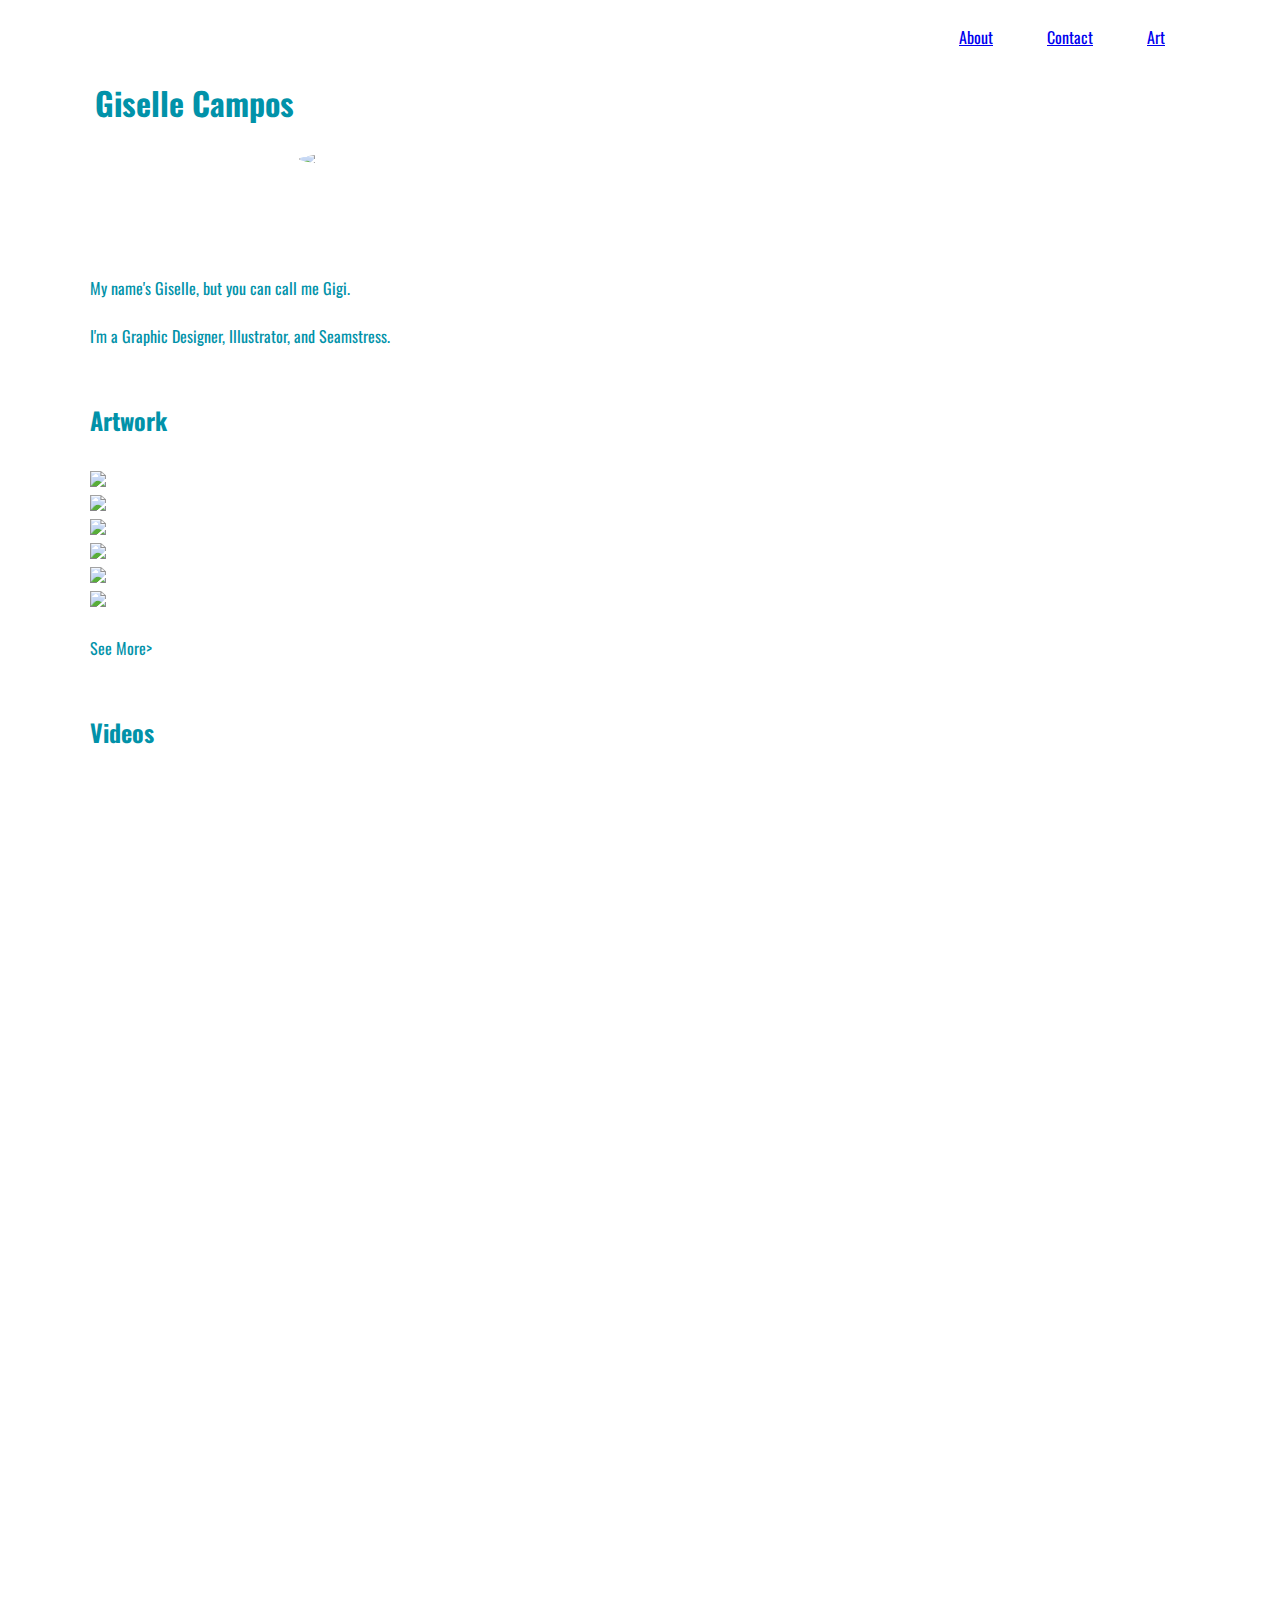
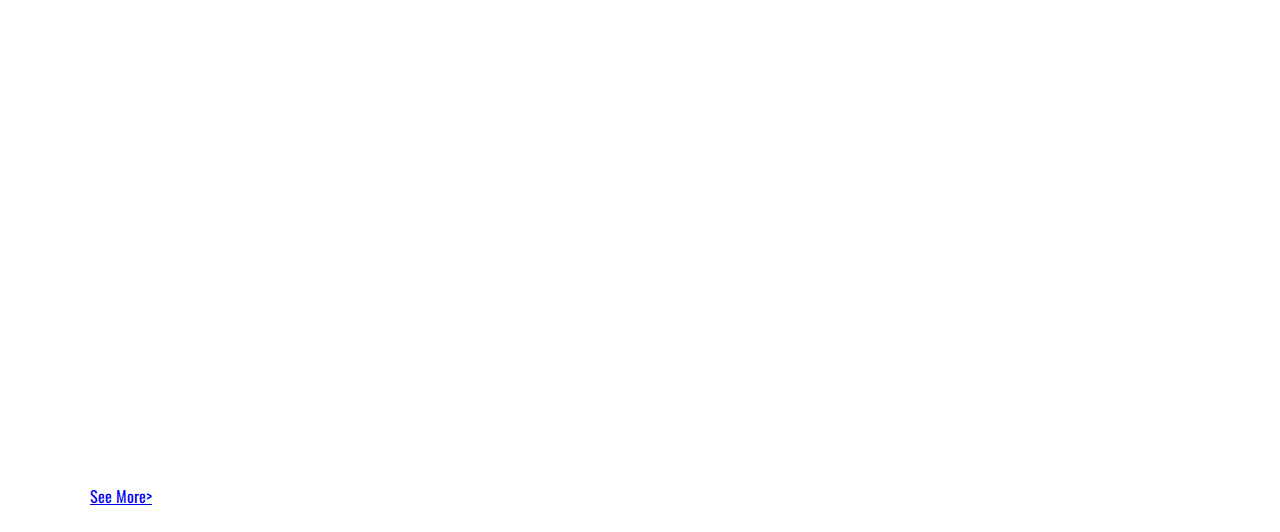
==== index.html @ 2f81d64b "uploading files" ====
<!DOCTYPE html>
<html>
<head>
    <meta http-equiv="Content-Type" content="text/html; charset=utf-8">
    <title>Giselle Campos Home</title>
    <link rel="stylesheet" type="text/css" href="reset.css">
    <link rel="stylesheet" type="text/css" href="slick/slick.css"/>
    <link rel="stylesheet" type="text/css" href="slick/slick-theme.css"/>
    <link rel="stylesheet" type="text/css" href="style.css">
</head>
    
<body>
    
<section class="content">
    <header>
        <a href="about.html">About</a>
        <a href="Contact.html">Contact</a>
        <a href="art.html">Art</a>
    </header>   

    
    <h1>Giselle Campos</h1>
    
        <section>
            <div class="column first">
                <img class="home" src="images/home_photo.jpg">
            </div>
            
            <div class="column">
                <p> My name's Giselle, but you can call me Gigi.</p> 
                <p>I'm a Graphic Designer, Illustrator, and Seamstress. </p>
            </div>
        </section>
        
    <h2>Artwork</h2>
        <section class="thumbs">
            <div><img src="images/thumb1.png"></div>
            <div><img src="images/thumb2.png"></div>
            <div><img src="images/thumb3.png"></div>
            <div><img src="images/thumb4.png"></div>
            <div><img src="images/thumb5.jpg"></div>
            <div><img src="images/thumb8.jpg"></div>
        </section>      
       
        <p>See More></p>
    
<section class="videos">
    <h2>Videos</h2>
            <div class="your-class">
            <div><iframe width="560" height="315" src="https://www.youtube.com/embed/fYJq20mIS1Y" frameborder="0" allow="accelerometer; autoplay; encrypted-media; gyroscope; picture-in-picture" allowfullscreen></iframe></div>
            <div><iframe width="560" height="315" src="https://www.youtube.com/embed/K8ZulUD6X0E" frameborder="0" allow="accelerometer; autoplay; encrypted-media; gyroscope; picture-in-picture" allowfullscreen></iframe></div>
            <div><iframe width="560" height="315" src="https://www.youtube.com/embed/eDyPIkgmDtQ" frameborder="0" allow="accelerometer; autoplay; encrypted-media; gyroscope; picture-in-picture" allowfullscreen></iframe></div>
            <div><iframe width="560" height="315" src="https://www.youtube.com/embed/S2dkFPVawsI" frameborder="0" allow="accelerometer; autoplay; encrypted-media; gyroscope; picture-in-picture" allowfullscreen></iframe></div>
            </div>
        
        <p><a target="_blank" href="https://www.youtube.com/channel/UCTtEoFKCN2uk5PnCjao0f2g?view_as=subscriber.html">See More></a></p>
    
</section>
 <script type="text/javascript" src="http://code.jquery.com/jquery-1.11.0.min.js"></script>
        <script type="text/javascript" src="http://code.jquery.com/jquery-migrate-1.2.1.min.js"></script>
        <script type="text/javascript" src="slick/slick.min.js"></script>

        <script type="text/javascript">
        $(document).ready(function(){
        $('thumbs').slick({
        slidesToShow: 1,
        slidesToScroll: 1,
        arrows: true,
        dots: true,
        fade: true
});
        });
        </script>   
</body>
</html>
---- style.css ----
@import url('https://fonts.googleapis.com/css?family=Oswald');

body{
    font-family: 'Oswald', sans-serif;
    background: url(images/papertexture.jpg);
    background-size: 100%;
    color: #0192A9;
    
}

.content{
    max-width: 1100px;
    margin: 0 auto;
    
}

img.home{
  border-radius: 100%; // full circular image;
}


.column{ 
    display: inline-block;
    width: 48%;
    vertical-align: middle;
    padding-top: 7%;
}

.column img{
    display: inline-block;
    width: 49%;
    vertical-align: top;
    
}

.first{
    padding-right: 3%;
    
}

header{
    text-align: right;
    display: inline-block;
    width: 100%;
}
h1 {
    float: left;
    margin: 5px;
}

header h1 {
    float: left;
    margin: 5px;
}
header h1 a {
   padding: 0; 
}
header a {
    padding: 25px;
    display: inline-block;
}
h2{
    display: inline-block;
}

img.bottom{
    padding-bottom: 7%;
}

label{
    display:block;
    margin-top: 20px;
}
input{
    width: 99%;
}
textarea{
    width: 100%;
    resize: none;
}
form{
    max-width: 45%;
}
.artpics{
   text-align: center;
}
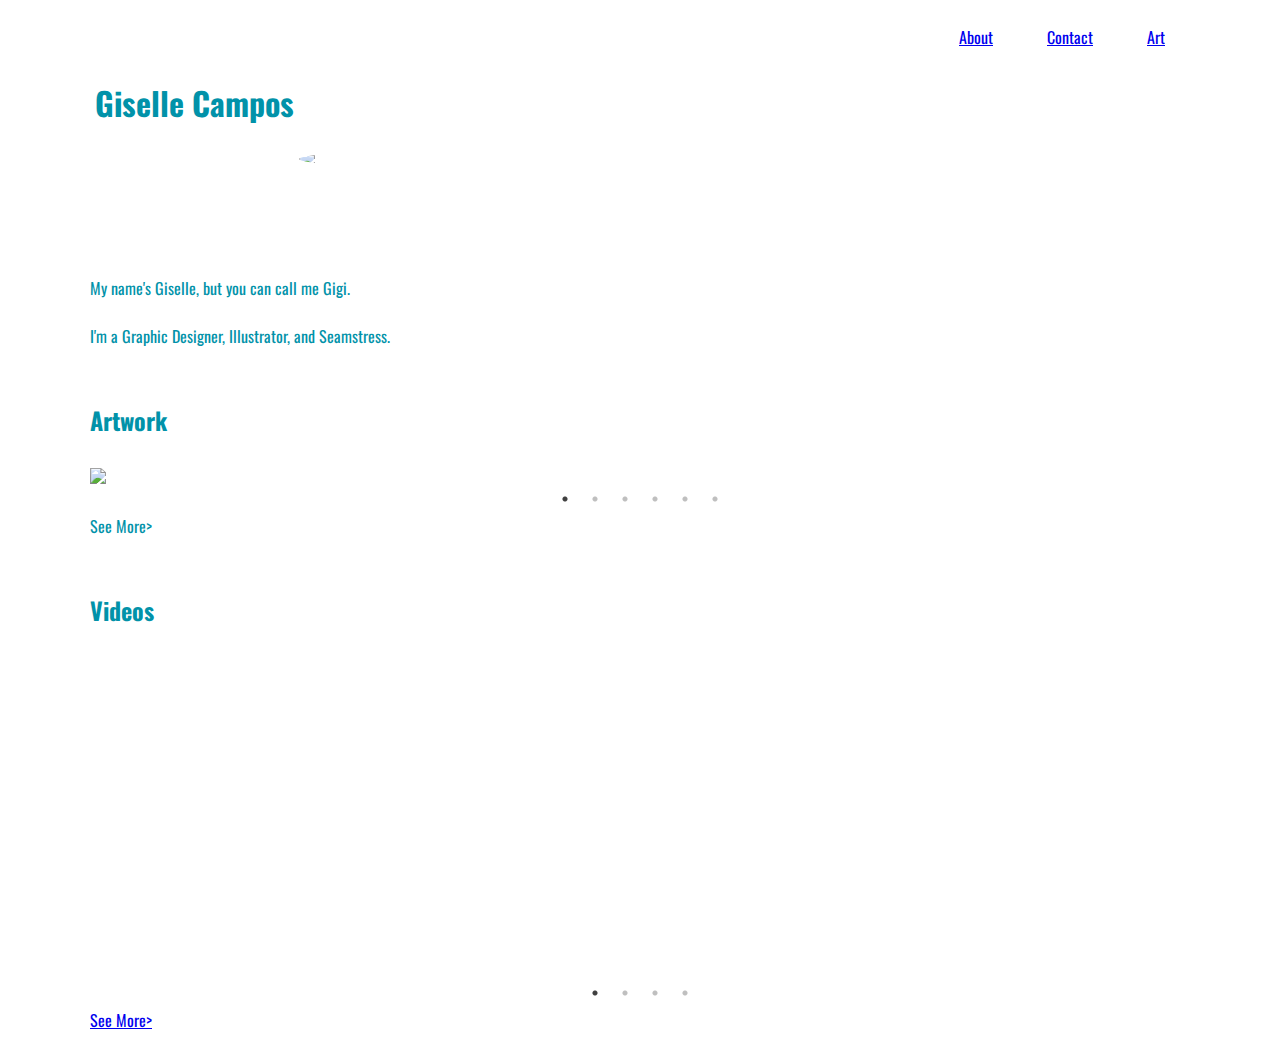
==== commit 69c2c0cf: "Updates to slideshow" ====
--- a/index.html
+++ b/index.html
@@ -33,43 +33,49 @@
         </section>
         
     <h2>Artwork</h2>
-        <section class="thumbs">
+        <div class="thumbs">
             <div><img src="images/thumb1.png"></div>
             <div><img src="images/thumb2.png"></div>
             <div><img src="images/thumb3.png"></div>
             <div><img src="images/thumb4.png"></div>
             <div><img src="images/thumb5.jpg"></div>
             <div><img src="images/thumb8.jpg"></div>
-        </section>      
+        </div>      
        
         <p>See More></p>
     
 <section class="videos">
     <h2>Videos</h2>
-            <div class="your-class">
+           <div class="video-slideshow">
             <div><iframe width="560" height="315" src="https://www.youtube.com/embed/fYJq20mIS1Y" frameborder="0" allow="accelerometer; autoplay; encrypted-media; gyroscope; picture-in-picture" allowfullscreen></iframe></div>
             <div><iframe width="560" height="315" src="https://www.youtube.com/embed/K8ZulUD6X0E" frameborder="0" allow="accelerometer; autoplay; encrypted-media; gyroscope; picture-in-picture" allowfullscreen></iframe></div>
             <div><iframe width="560" height="315" src="https://www.youtube.com/embed/eDyPIkgmDtQ" frameborder="0" allow="accelerometer; autoplay; encrypted-media; gyroscope; picture-in-picture" allowfullscreen></iframe></div>
             <div><iframe width="560" height="315" src="https://www.youtube.com/embed/S2dkFPVawsI" frameborder="0" allow="accelerometer; autoplay; encrypted-media; gyroscope; picture-in-picture" allowfullscreen></iframe></div>
-            </div>
+           </div>
         
         <p><a target="_blank" href="https://www.youtube.com/channel/UCTtEoFKCN2uk5PnCjao0f2g?view_as=subscriber.html">See More></a></p>
     
 </section>
- <script type="text/javascript" src="http://code.jquery.com/jquery-1.11.0.min.js"></script>
-        <script type="text/javascript" src="http://code.jquery.com/jquery-migrate-1.2.1.min.js"></script>
-        <script type="text/javascript" src="slick/slick.min.js"></script>
+<script type="text/javascript" src="http://code.jquery.com/jquery-1.11.0.min.js"></script>
+<script type="text/javascript" src="http://code.jquery.com/jquery-migrate-1.2.1.min.js"></script>
+<script type="text/javascript" src="slick/slick.min.js"></script>
 
-        <script type="text/javascript">
-        $(document).ready(function(){
-        $('thumbs').slick({
-        slidesToShow: 1,
-        slidesToScroll: 1,
-        arrows: true,
-        dots: true,
-        fade: true
-});
-        });
-        </script>   
+<script type="text/javascript">
+  $(document).ready(function(){
+	  $('.video-slideshow').slick({
+		  slidesToShow: 1,
+		  slidesToScroll: 1,
+		  arrows: true,
+		  dots: true,
+		  fade: true
+		});
+		$('.thumbs').slick({
+		  slidesToShow: 1,
+		  slidesToScroll: 1,
+		  arrows: true,
+		  dots: true
+		});
+  });
+</script>   
 </body>
 </html>